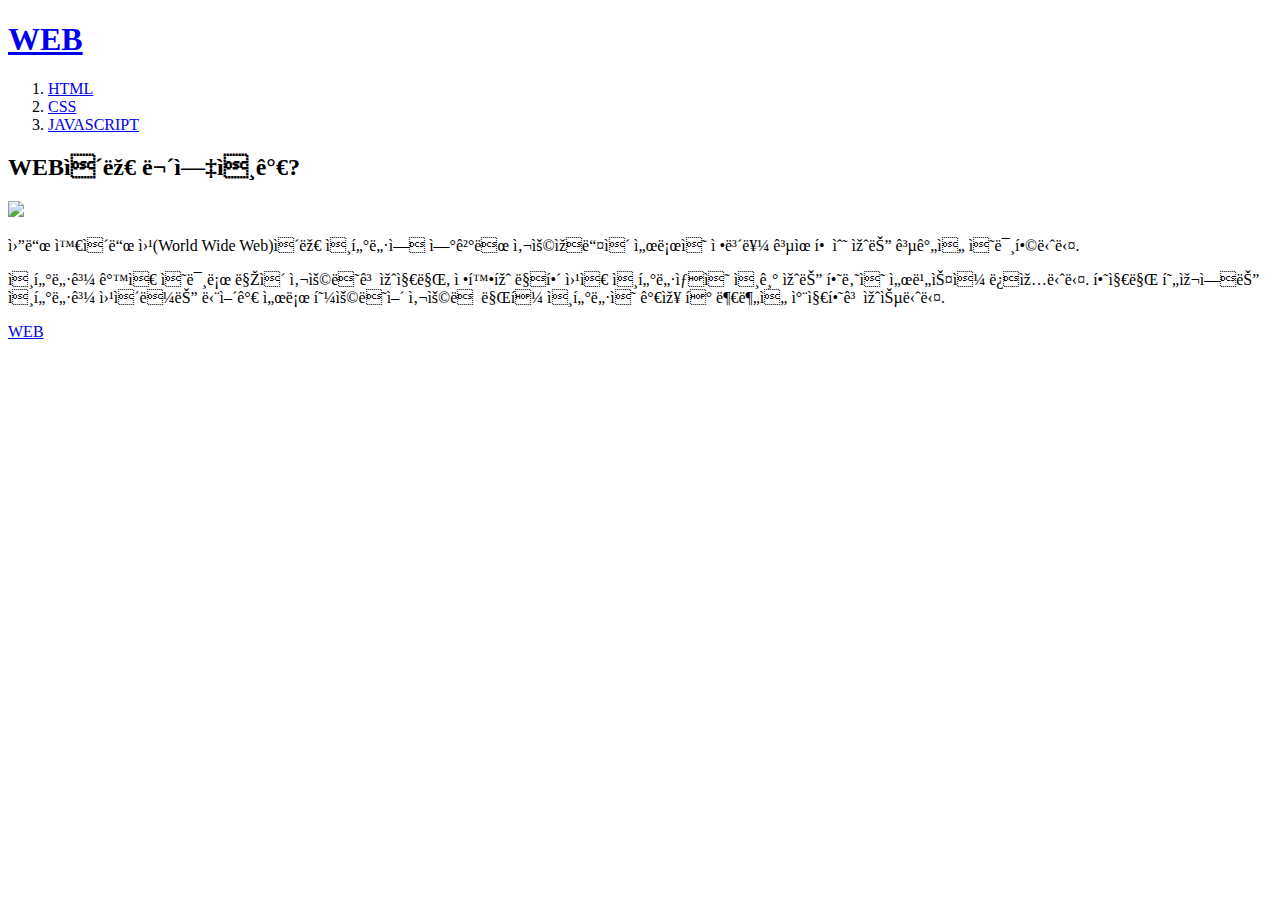
==== index.html @ a88f3c47 "웹사이트 완성" ====
<!doctype html>
<html>
<head>
  <title>WEB - INDEX</title>
  <meta charset="=utf-8">
</head>
<body>
  <h1><a href="index.html">WEB</a></h1>
  <ol>
    <li><a href="1.html"> HTML</a></li>
    <li><a href="2.html"> CSS</a></li>
    <li><a href="3.html"> JAVASCRIPT</a></li>
  </ol>
  <h2>WEB이란 무엇인가?</h2>
  <img src="https://cdn.pixabay.com/photo/2016/11/30/17/10/web-1873373_1280.png" width="200">

  <p>월드 와이드 웹(World Wide Web)이란 인터넷에 연결된 사용자들이 서로의 정보를 공유할 수 있는 공간을 의미합니다.</p>

  <p>인터넷과 같은 의미로 많이 사용되고 있지만, 정확히 말해 웹은 인터넷상의 인기 있는 하나의 서비스일 뿐입니다.
     하지만 현재에는 인터넷과 웹이라는 단어가 서로 혼용되어 사용될 만큼 인터넷의 가장 큰 부분을 차지하고 있습니다.</p>

  <p> <a href="https://ko.wikipedia.org/wiki/%EC%9B%B9"
    target="_blank" title="html5 speicipcation">WEB</a> </p>
  </body>
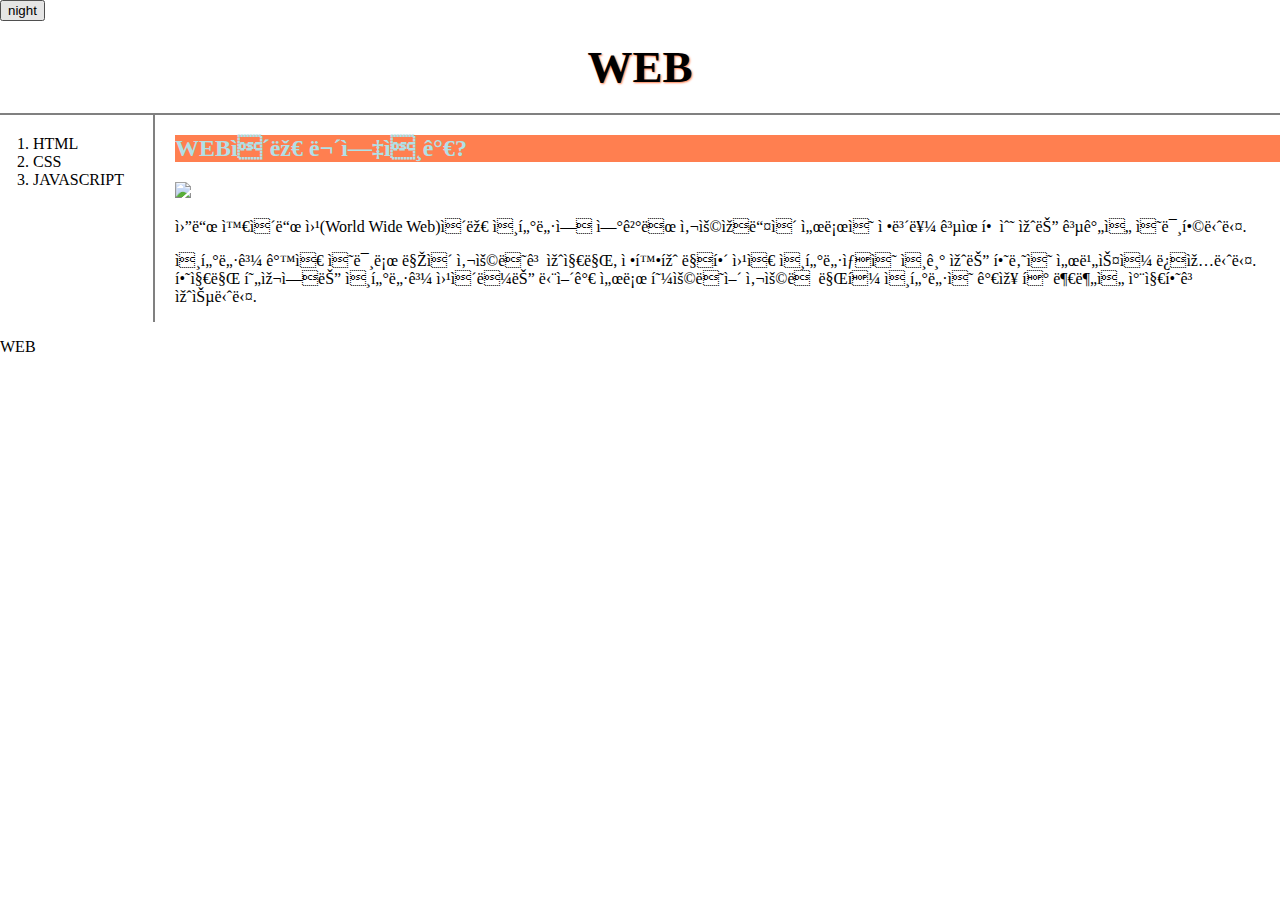
==== commit e7b846e0: "Add files via upload" ====
--- a/index.html
+++ b/index.html
@@ -3,14 +3,22 @@
 <head>
   <title>WEB - INDEX</title>
   <meta charset="=utf-8">
+  <link rel="stylesheet" href="style.css">
+  <script src="colors.js"></script>
+  <script src="https://ajax.googleapis.com/ajax/libs/jquery/3.6.0/jquery.min.js"></script>
 </head>
 <body>
+  <input type="button" value="night" onclick="
+    nightDayHandler(this);
+  ">
   <h1><a href="index.html">WEB</a></h1>
+  <div id="grid">
   <ol>
     <li><a href="1.html"> HTML</a></li>
     <li><a href="2.html"> CSS</a></li>
     <li><a href="3.html"> JAVASCRIPT</a></li>
   </ol>
+    <div id="article">
   <h2>WEB이란 무엇인가?</h2>
   <img src="https://cdn.pixabay.com/photo/2016/11/30/17/10/web-1873373_1280.png" width="200">
 
@@ -18,7 +26,30 @@
 
   <p>인터넷과 같은 의미로 많이 사용되고 있지만, 정확히 말해 웹은 인터넷상의 인기 있는 하나의 서비스일 뿐입니다.
      하지만 현재에는 인터넷과 웹이라는 단어가 서로 혼용되어 사용될 만큼 인터넷의 가장 큰 부분을 차지하고 있습니다.</p>
-
+</div>
+</div>
   <p> <a href="https://ko.wikipedia.org/wiki/%EC%9B%B9"
     target="_blank" title="html5 speicipcation">WEB</a> </p>
+
+    <p>
+        <div id="disqus_thread"></div>
+  <script>
+      /**
+      *  RECOMMENDED CONFIGURATION VARIABLES: EDIT AND UNCOMMENT THE SECTION BELOW TO INSERT DYNAMIC VALUES FROM YOUR PLATFORM OR CMS.
+      *  LEARN WHY DEFINING THESE VARIABLES IS IMPORTANT: https://disqus.com/admin/universalcode/#configuration-variables    */
+      /*
+      var disqus_config = function () {
+      this.page.url = PAGE_URL;  // Replace PAGE_URL with your page's canonical URL variable
+      this.page.identifier = PAGE_IDENTIFIER; // Replace PAGE_IDENTIFIER with your page's unique identifier variable
+      };
+      */
+      (function() { // DON'T EDIT BELOW THIS LINE
+      var d = document, s = d.createElement('script');
+      s.src = 'https://tipping-point.disqus.com/embed.js';
+      s.setAttribute('data-timestamp', +new Date());
+      (d.head || d.body).appendChild(s);
+      })();
+  </script>
+  <noscript>Please enable JavaScript to view the <a href="https://disqus.com/?ref_noscript">comments powered by Disqus.</a></noscript>
+      </p>
   </body>
--- a/style.css
+++ b/style.css
@@ -0,0 +1,42 @@
+body{
+    margin:0;
+}
+  a {
+    color:black;
+    text-decoration: none;
+  }
+  h1{
+    font-size: 45px;
+    text-align: center;
+    text-shadow: 1px 1px 2px coral;
+    border-bottom:2px solid gray;
+    margin:0;
+    padding: 20px;
+  }
+  h2{
+    background-color:coral;
+    color:powderblue;
+  }
+  ol{
+    border-right: 2px solid gray;
+    width:100px;
+    margin:0;
+    padding: 20px;
+  }
+  #grid{
+    display: grid;
+    grid-template-columns: 150px 1fr;
+  }
+  #grid ol{
+    padding-left: 33px;
+  }
+  #article{
+    padding-left: 25px;
+  }
+  @media(max-width:400px){
+    #grid{
+      display: block;
+    }
+    ol{
+      border-right: none;
+    }
